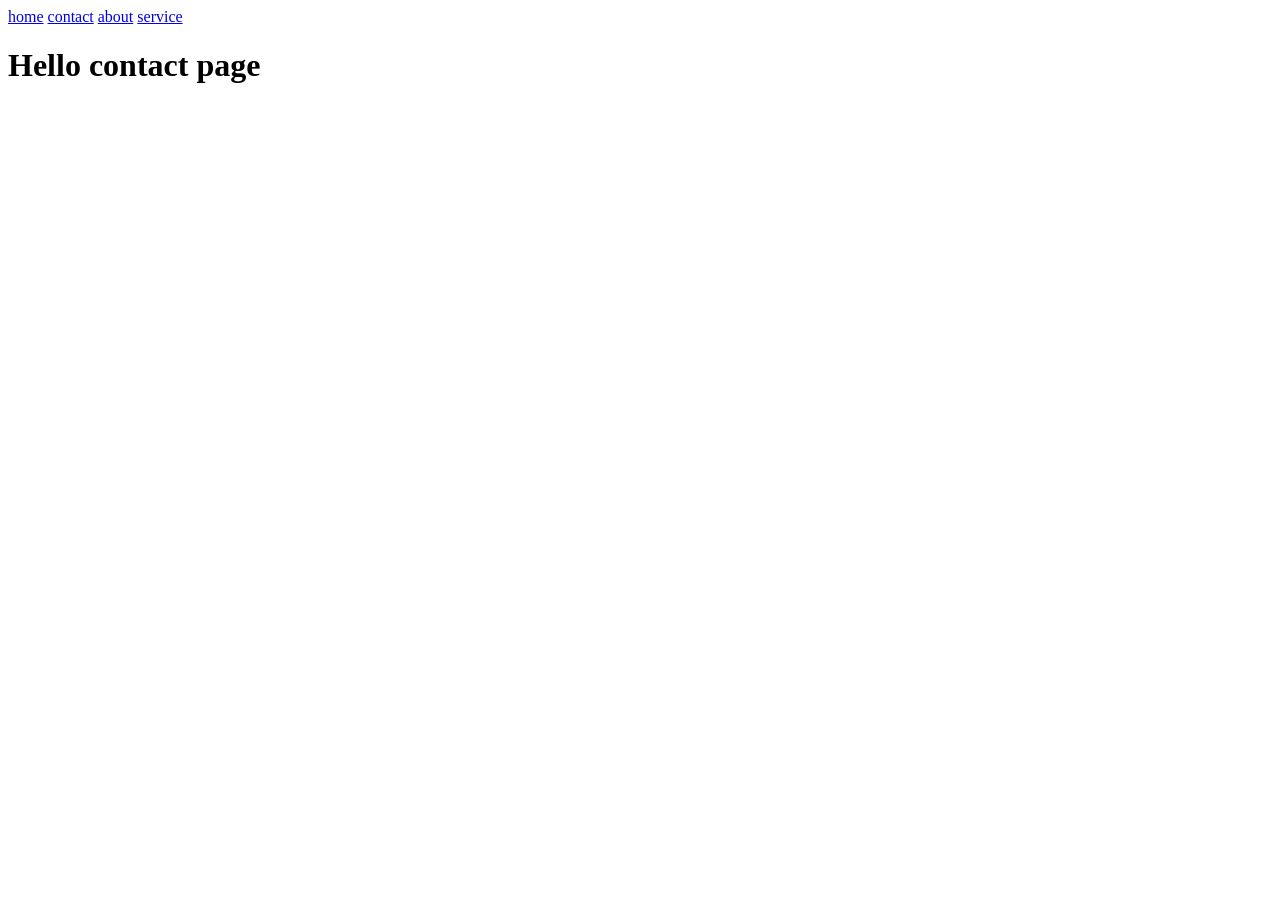
==== contact.html @ fef84f47 "initial message" ====
<!DOCTYPE html>
<html lang="en">
<head>
    <meta charset="UTF-8">
    <meta name="viewport" content="width=device-width, initial-scale=1.0">
    <title>Document</title>
</head>
<body>
    <a href="index.html">home</a>
    <a href="contact.html">contact</a>
    <a href="about.html">about</a>
    <a href="service.html">service</a>
    <h1>Hello contact page</h1>
</body>
</html>
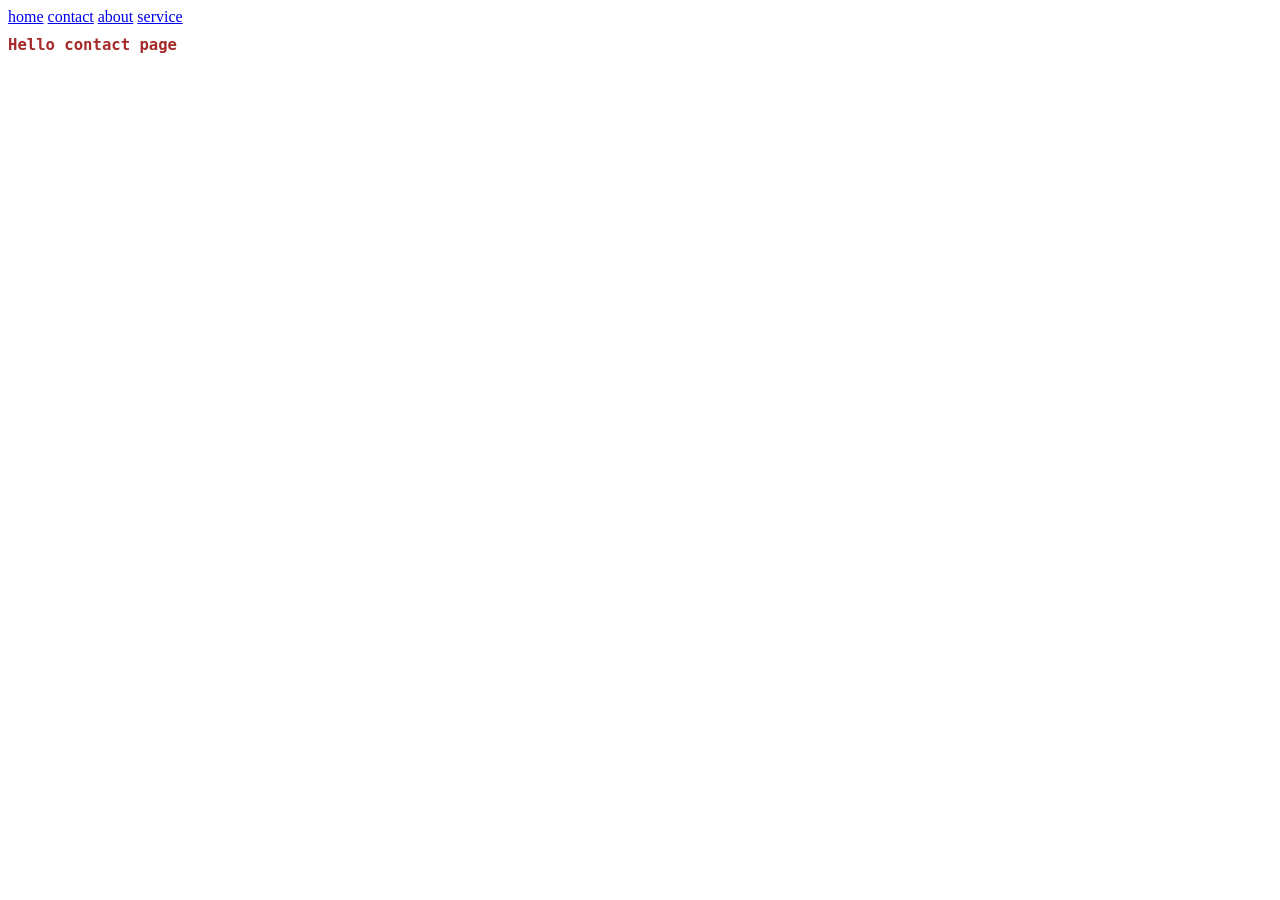
==== commit 5e039d23: "initial message" ====
--- a/contact.html
+++ b/contact.html
@@ -4,6 +4,7 @@
     <meta charset="UTF-8">
     <meta name="viewport" content="width=device-width, initial-scale=1.0">
     <title>Document</title>
+    <link rel="stylesheet" href="style.css"
 </head>
 <body>
     <a href="index.html">home</a>
--- a/style.css
+++ b/style.css
@@ -0,0 +1,5 @@
+h1 {
+    color:brown;
+    font-size: larger;
+    font-family:monospace;
+}
